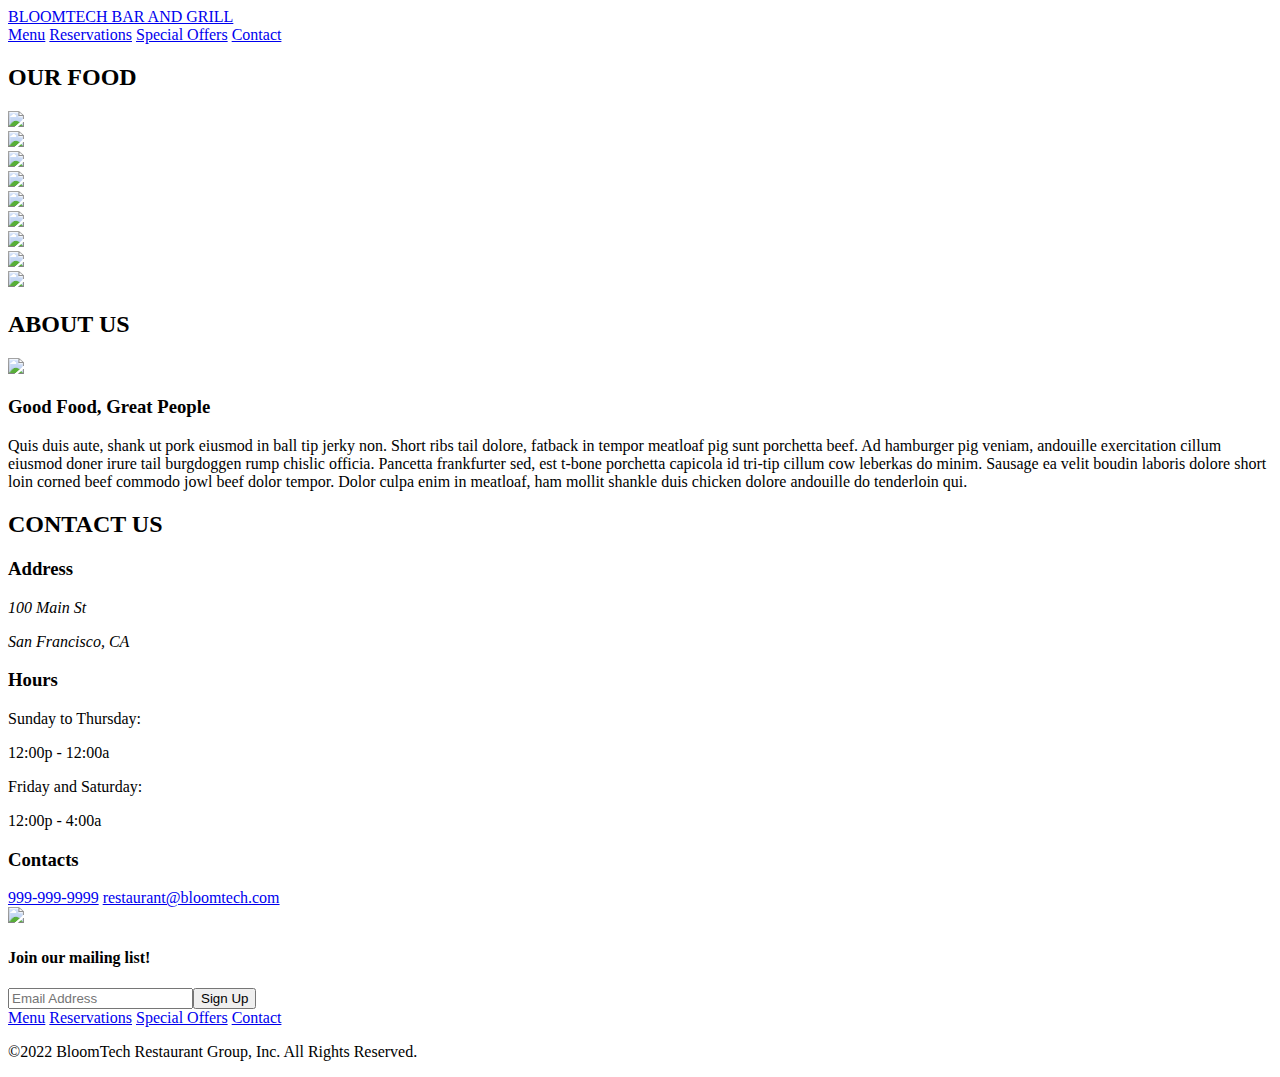
==== index.html @ f961b8be "Index HTML" ====
<!doctype html>

<html lang="en">

<head>
	<meta charset="utf-8">
	<meta name="viewport" content="width=device-width, initial-scale=1">
	<title>Sprint Challenge - Home</title>

	<link href="https://fonts.googleapis.com/css?family=Roboto|Rubik" rel="stylesheet">
	<script src="https://kit.fontawesome.com/5b12ffad4b.js" crossorigin="anonymous"></script>
</head>

<body>
	<div>
		<!-- header -->
		<header>
			<div>
				<div class="title">
					<a href="homepage.html"<h1>BLOOMTECH BAR AND GRILL</h1></a>
				</div>
				<nav>
					<div class="links">
						<a href="menu.html">Menu</a>
						<a href="reservations.html">Reservations</a>
						<a href="special-offers.html">Special Offers</a>
						<a href="contact.html">Contact</a>
					</div>
					<div class="icons">
						<a href="https://fontawesome.com/icons/facebook-square?s=brands" target="_blank"><i class="fa-brands fa-facebook-square"></i></a>
						<a href="https://fontawesome.com/icons/twitter-square?s=brands" target="_blank"><i class="fa-brands fa-twitter-square"></i></a>
						<a href="https://fontawesome.com/icons/instagram-square?s=brands" target="_blank"><i class="fa-brands fa-instagram-square"></i></a>
					</div>
				</nav>
			</div>
			<div class="bg-image">
				<!--empty div for background image-->
			</div>
		</header>

		<!-- gallery section -->
		<section class="gallery">
			<div>
				<h2>OUR FOOD</h2>
				<div class="one">
					<img src="img/food-avocadotoast.jpg">
				</div>
				<div class="two">
					<img src="img/food-burger.jpg">
				</div>
				<div class="three">
					<img src="img/food-poutine.jpg">
				</div>
				<div class="four">
					<img src="img/food-ribs.jpg">
				</div>
				<div class="five">
					<img src="img/food-sandwich.jpg">
				</div>
				<div class="six">
					<img src="img/food-sausage.jpg">
				</div>
				<div class="seven">
					<img src="img/food-steak.jpg">
				</div>
				<div class="eight">
					<img src="img/food-tacos.jpg">
				</div>
				<div class="nine">
					<img src="img/food-wings.jpg">
				</div>
			</div>
		</section>

		<!-- spacer -->
		<div class="spacer"></div>

		<!-- about section -->
		<section class="about">
			<div class="about-container">
				<h2>ABOUT US</h2>

				<div id="cooks" class="pic">
					<img src="img/staff-cooks.jpg">
				</div>

				<div class="text">
					<h3>Good Food, Great People</h3>
					<p>Quis duis aute, shank ut pork eiusmod in ball tip jerky non. Short ribs tail dolore, fatback in
						tempor meatloaf pig sunt porchetta beef. Ad hamburger pig veniam, andouille exercitation cillum
						eiusmod doner irure tail burgdoggen rump chislic officia. Pancetta frankfurter sed, est t-bone
						porchetta capicola id tri-tip cillum cow leberkas do minim. Sausage ea velit boudin laboris
						dolore
						short loin corned beef commodo jowl beef dolor tempor. Dolor culpa enim in meatloaf, ham mollit
						shankle duis chicken dolore andouille do tenderloin qui.</p>
				</div>

				<div id="bartender" class="pic">
				</div>
				<div class="bg-bt-img">
					<!--bartender background-->
				</div>
			</div>
		</section>

		<!-- spacer -->
		<div class="spacer"></div>

		<!-- contact section -->
		<section class="contact">
			<div class="contact-container">
				<h2>CONTACT US</h2>

				<div class="info">
					<div class="address">
						<h3>Address</h3>

						<address>
							<p>100 Main St</p>
							<p>San Francisco, CA</p>
						</address>
					</div>

					<div class="hours">
						<h3>Hours</h3>

						<div>
							<p>Sunday to Thursday:</p>
							<p>12:00p - 12:00a</p>
							<p>Friday and Saturday:</p>
							<p>12:00p - 4:00a</p>
						</div>
					</div>

					<div class="contacts">
						<h3>Contacts</h3>

						<div>
							<a id="phone" href="tel:999-999-9999">999-999-9999</a>
							<a id="email" href="mailto:restaurant@bloomtech.com">restaurant@bloomtech.com</a>
						</div>
						<div id="restaurant" class="jumbo-restaurant">
							<img src="img/jumbo-restaurant.jpg">
						</div>
					</div>
				</div>
			</div>
		</section>

		<!-- spacer -->
		<div class="spacer-sm"></div>

		<!-- footer -->
		<footer>
			<!-- email signup -->
			<h4>Join our mailing list!</h4>
			<input type="text" placeholder="Email Address" name="email" required><button><a herf="signup.html">Sign Up</a></button>
			<!-- nav -->
		<nav>
			<a href="menu.html">Menu</a>
			<a href="reservations.html">Reservations</a>
			<a href="special-offers.html">Special Offers</a>
			<a href="contact.html">Contact</a>
		</nav>
			<!-- copyright -->
			<div>
				<p>©2022 BloomTech Restaurant Group, Inc. All Rights Reserved.</p>
			</div>
		</footer>
	</div>
</body>

</html>
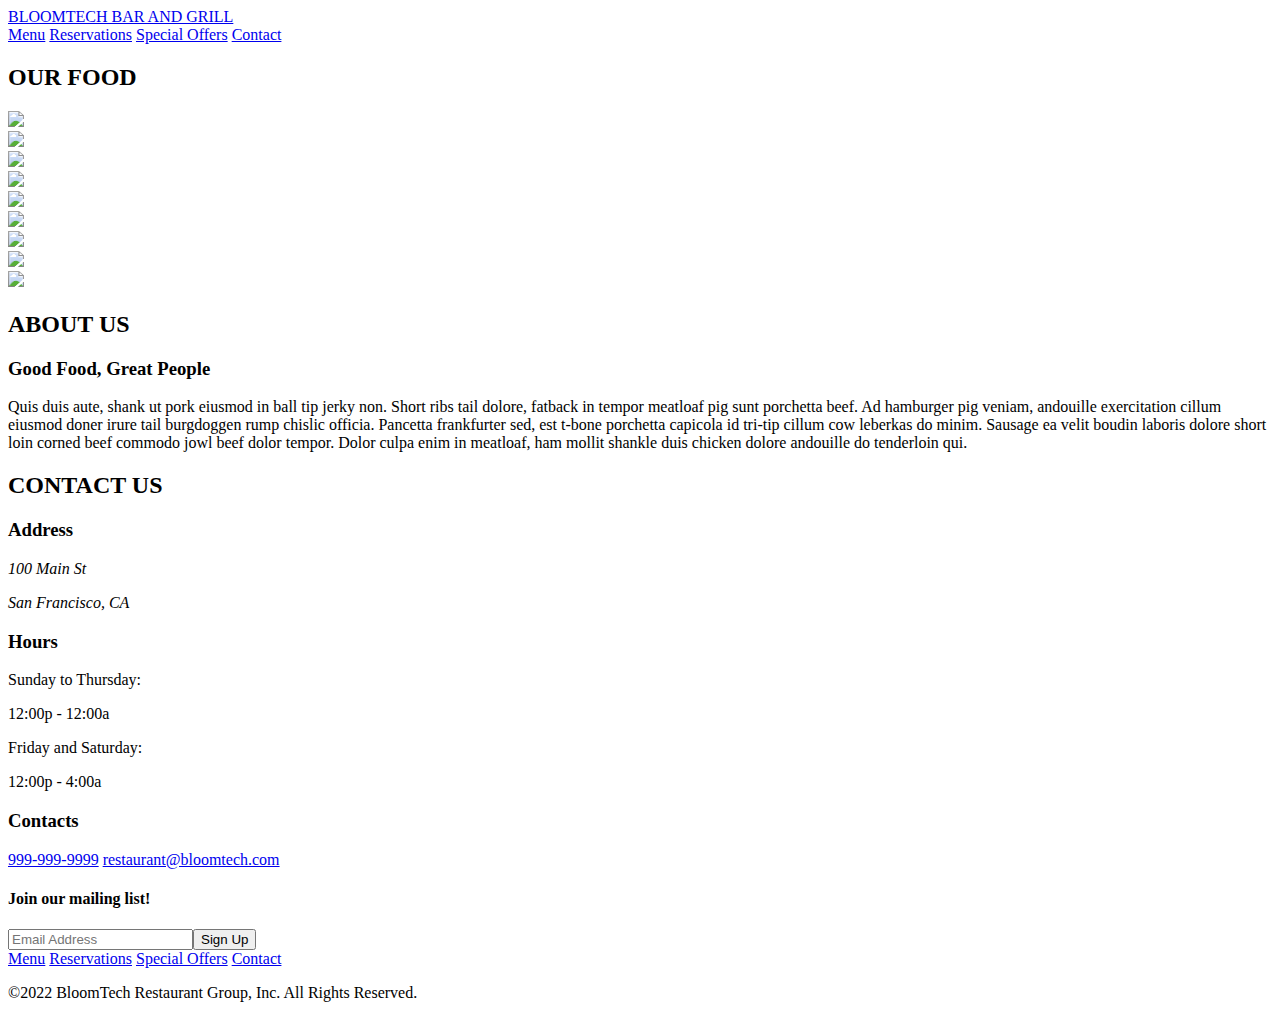
==== commit d2fde116: "menu HTML" ====
--- a/index.html
+++ b/index.html
@@ -33,7 +33,7 @@
 					</div>
 				</nav>
 			</div>
-			<div class="bg-image">
+			<div class="home-bg-image">
 				<!--empty div for background image-->
 			</div>
 		</header>
@@ -81,7 +81,7 @@
 				<h2>ABOUT US</h2>
 
 				<div id="cooks" class="pic">
-					<img src="img/staff-cooks.jpg">
+					<!--staff background-->
 				</div>
 
 				<div class="text">
@@ -140,7 +140,7 @@
 							<a id="email" href="mailto:restaurant@bloomtech.com">restaurant@bloomtech.com</a>
 						</div>
 						<div id="restaurant" class="jumbo-restaurant">
-							<img src="img/jumbo-restaurant.jpg">
+							<!--jumbo background image-->
 						</div>
 					</div>
 				</div>
@@ -163,7 +163,7 @@
 			<a href="contact.html">Contact</a>
 		</nav>
 			<!-- copyright -->
-			<div>
+			<div class="copy">
 				<p>©2022 BloomTech Restaurant Group, Inc. All Rights Reserved.</p>
 			</div>
 		</footer>
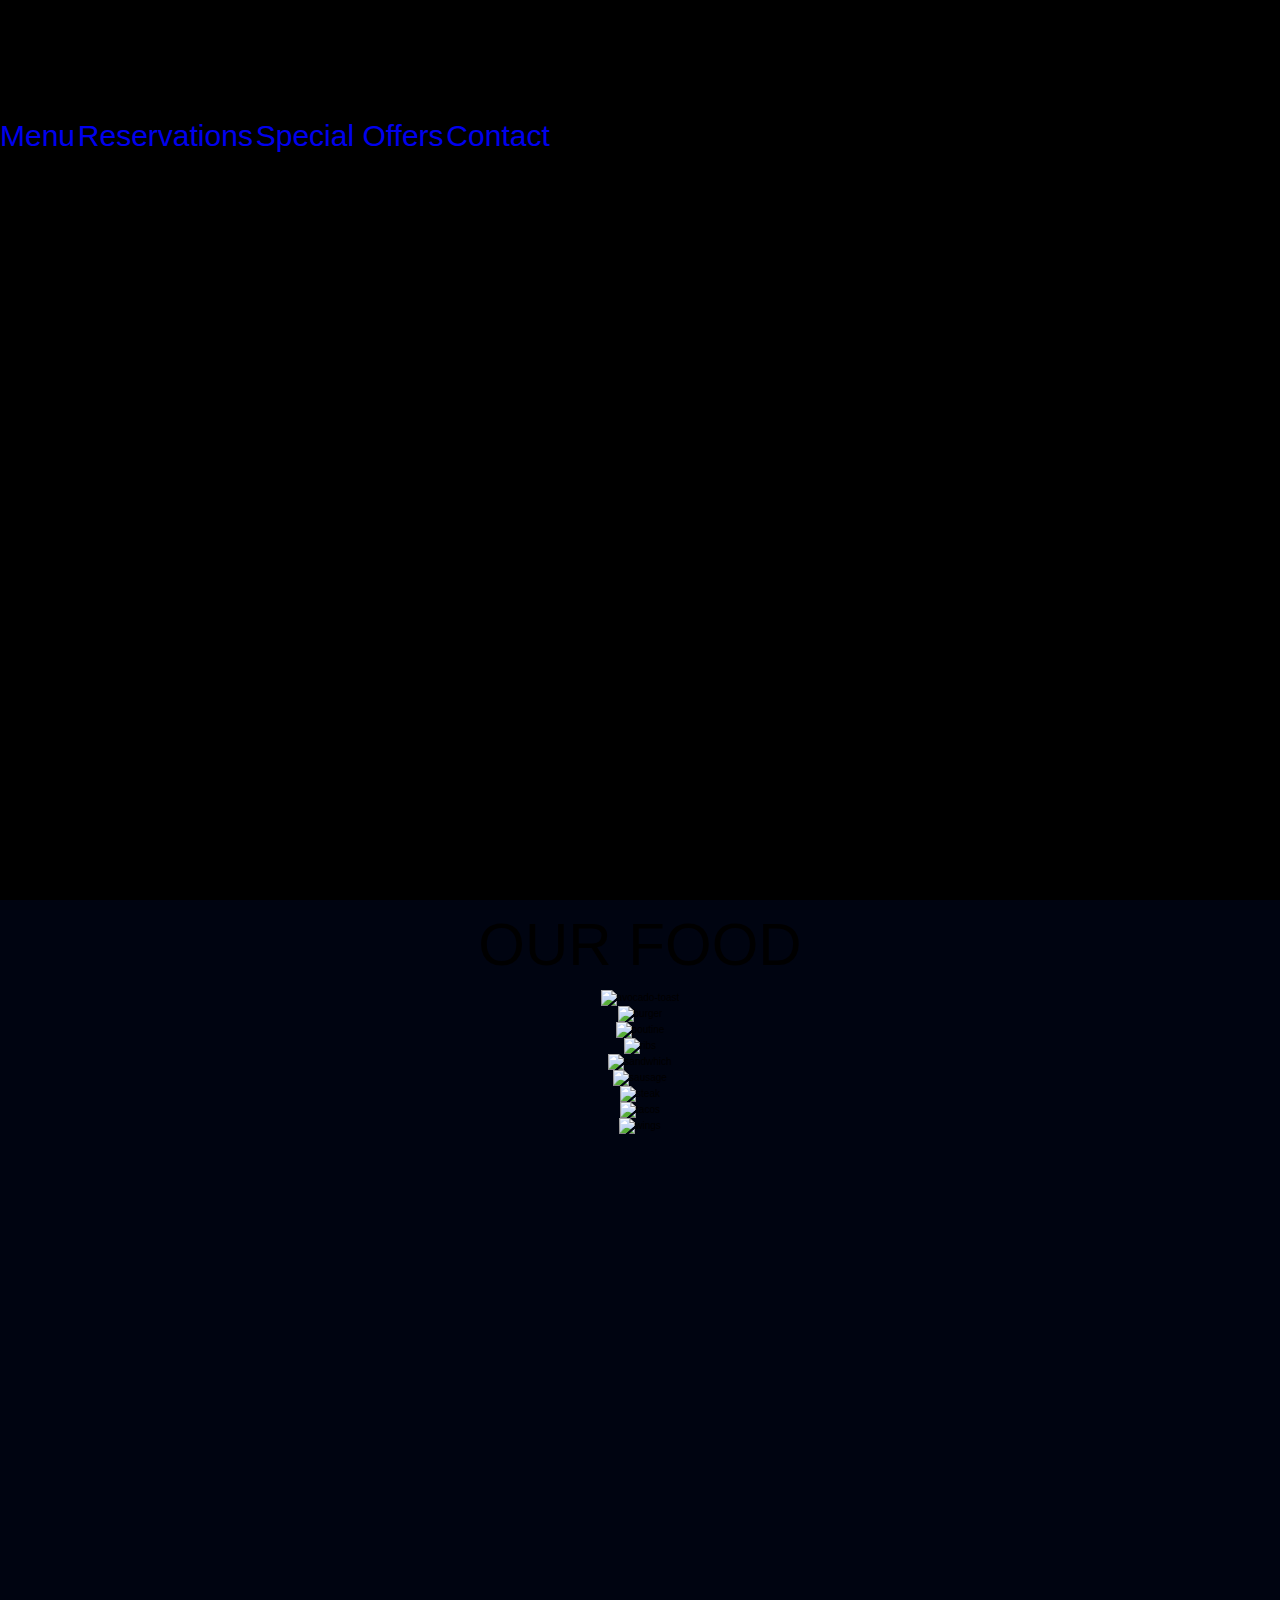
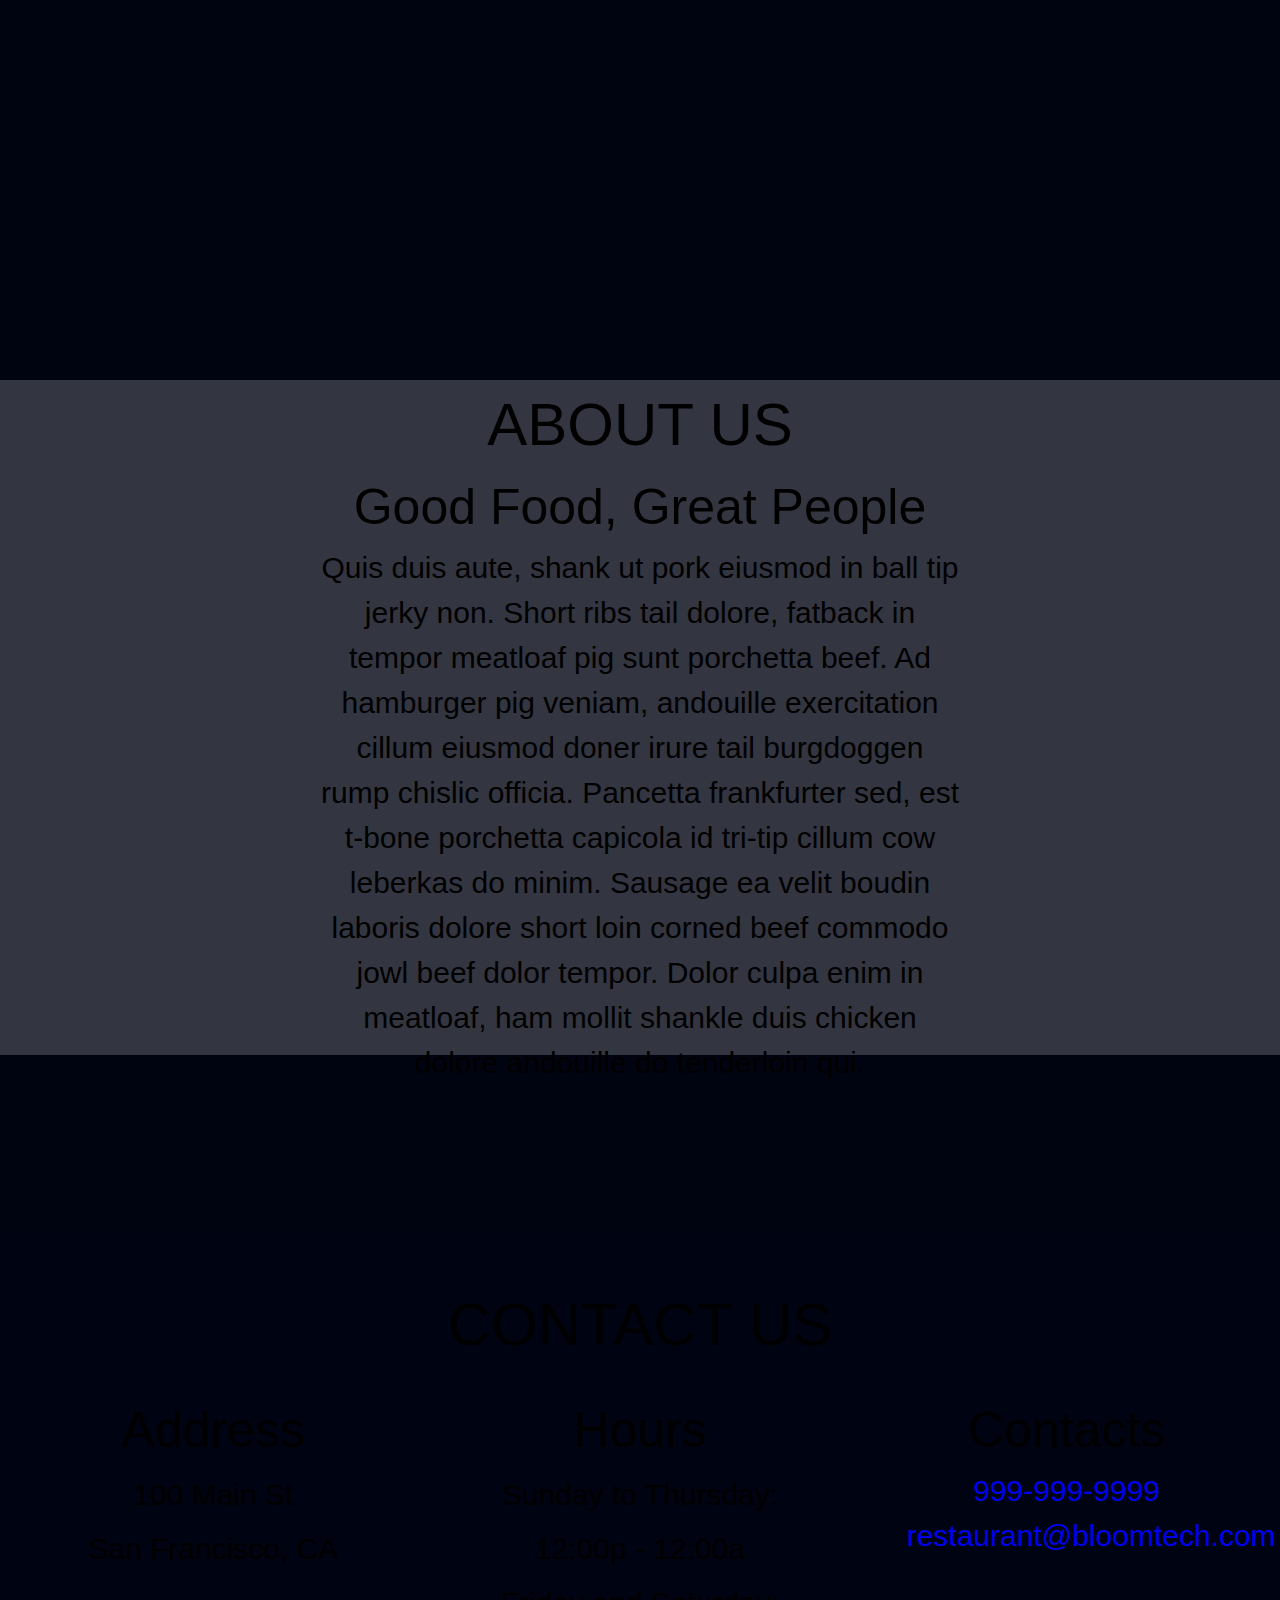
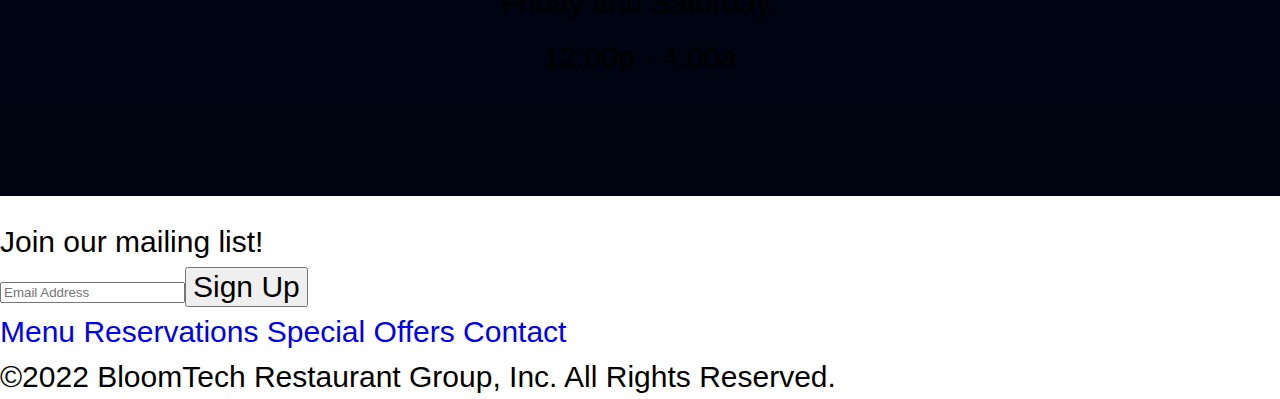
==== commit 6d3af65f: "Almost done with both index and menu html." ====
--- a/index.html
+++ b/index.html
@@ -4,27 +4,27 @@
 
 <head>
 	<meta charset="utf-8">
-	<meta name="viewport" content="width=device-width, initial-scale=1">
+	<meta name="viewport" content="width=device-width, initial-scale=1.0">
 	<title>Sprint Challenge - Home</title>
 
-	<link href="https://fonts.googleapis.com/css?family=Roboto|Rubik" rel="stylesheet">
+	<link href="css/index.css" rel="stylesheet">
 	<script src="https://kit.fontawesome.com/5b12ffad4b.js" crossorigin="anonymous"></script>
 </head>
 
 <body>
 	<div>
-		<!-- header -->
-		<header>
+
+		<header id="home">
 			<div>
 				<div class="title">
-					<a href="homepage.html"<h1>BLOOMTECH BAR AND GRILL</h1></a>
+					<a href="index.html"></a><h1>BLOOMTECH BAR AND GRILL</h1></a>
 				</div>
 				<nav>
 					<div class="links">
 						<a href="menu.html">Menu</a>
-						<a href="reservations.html">Reservations</a>
-						<a href="special-offers.html">Special Offers</a>
-						<a href="contact.html">Contact</a>
+						<a href="reservations">Reservations</a>
+						<a href="specialoffers">Special Offers</a>
+						<a href="contact">Contact</a>
 					</div>
 					<div class="icons">
 						<a href="https://fontawesome.com/icons/facebook-square?s=brands" target="_blank"><i class="fa-brands fa-facebook-square"></i></a>
@@ -43,31 +43,31 @@
 			<div>
 				<h2>OUR FOOD</h2>
 				<div class="one">
-					<img src="img/food-avocadotoast.jpg">
+					<img src="img/food-avocadotoast.jpg" alt="avocado-toast">
 				</div>
 				<div class="two">
-					<img src="img/food-burger.jpg">
+					<img src="img/food-burger.jpg" alt="burger">
 				</div>
 				<div class="three">
-					<img src="img/food-poutine.jpg">
+					<img src="img/food-poutine.jpg" alt="poutine">
 				</div>
 				<div class="four">
-					<img src="img/food-ribs.jpg">
+					<img src="img/food-ribs.jpg" alt="ribs">
 				</div>
 				<div class="five">
-					<img src="img/food-sandwich.jpg">
+					<img src="img/food-sandwich.jpg" alt="sandwhich">
 				</div>
 				<div class="six">
-					<img src="img/food-sausage.jpg">
+					<img src="img/food-sausage.jpg" alt="sausage">
 				</div>
 				<div class="seven">
-					<img src="img/food-steak.jpg">
+					<img src="img/food-steak.jpg" alt="steak">
 				</div>
 				<div class="eight">
-					<img src="img/food-tacos.jpg">
+					<img src="img/food-tacos.jpg" alt="tacos">
 				</div>
 				<div class="nine">
-					<img src="img/food-wings.jpg">
+					<img src="img/food-wings.jpg" alt="wings">
 				</div>
 			</div>
 		</section>
@@ -75,7 +75,6 @@
 		<!-- spacer -->
 		<div class="spacer"></div>
 
-		<!-- about section -->
 		<section class="about">
 			<div class="about-container">
 				<h2>ABOUT US</h2>
@@ -105,8 +104,7 @@
 
 		<!-- spacer -->
 		<div class="spacer"></div>
-
-		<!-- contact section -->
+		
 		<section class="contact">
 			<div class="contact-container">
 				<h2>CONTACT US</h2>
@@ -150,19 +148,15 @@
 		<!-- spacer -->
 		<div class="spacer-sm"></div>
 
-		<!-- footer -->
-		<footer>
-			<!-- email signup -->
+		<footer id="contact">
 			<h4>Join our mailing list!</h4>
 			<input type="text" placeholder="Email Address" name="email" required><button><a herf="signup.html">Sign Up</a></button>
-			<!-- nav -->
 		<nav>
 			<a href="menu.html">Menu</a>
-			<a href="reservations.html">Reservations</a>
-			<a href="special-offers.html">Special Offers</a>
-			<a href="contact.html">Contact</a>
+			<a href="reservations">Reservations</a>
+			<a href="specialoffers">Special Offers</a>
+			<a href="contact">Contact</a>
 		</nav>
-			<!-- copyright -->
 			<div class="copy">
 				<p>©2022 BloomTech Restaurant Group, Inc. All Rights Reserved.</p>
 			</div>
--- a/css/index.css
+++ b/css/index.css
@@ -0,0 +1,255 @@
+/* http://meyerweb.com/eric/tools/css/reset/ 
+   v2.0 | 20110126
+   License: none (public domain)
+*/
+
+html, body, div, span, applet, object, iframe,
+h1, h2, h3, h4, h5, h6, p, blockquote, pre,
+a, abbr, acronym, address, big, cite, code,
+del, dfn, em, img, ins, kbd, q, s, samp,
+small, strike, strong, sub, sup, tt, var,
+b, u, i, center,
+dl, dt, dd, ol, ul, li,
+fieldset, form, label, legend,
+table, caption, tbody, tfoot, thead, tr, th, td,
+article, aside, canvas, details, embed, 
+figure, figcaption, footer, header, hgroup, 
+menu, nav, output, ruby, section, summary,
+time, mark, audio, video {
+	margin: 0;
+	padding: 0;
+	border: 0;
+	font-size: 100%;
+	font: inherit;
+	vertical-align: baseline;
+}
+/* HTML5 display-role reset for older browsers */
+article, aside, details, figcaption, figure, 
+footer, header, hgroup, menu, nav, section {
+	display: block;
+}
+body {
+	line-height: 1;
+}
+ol, ul {
+	list-style: none;
+}
+blockquote, q {
+	quotes: none;
+}
+blockquote:before, blockquote:after,
+q:before, q:after {
+	content: '';
+	content: none;
+}
+table {
+	border-collapse: collapse;
+	border-spacing: 0;
+}
+
+* {
+    box-sizing: border-box;
+}
+
+html {
+    max-width: 1920px;
+    min-width: 428px;
+    width: 100%;
+    font-size: 62.5%;
+}
+
+body {
+    font-family: 'Roboto', sans-serif;
+    line-height: 1.5;
+}
+
+h1, h2, h3, h4, h5, h6, p, a, i {
+    text-decoration: none;
+}
+
+h1 {
+    font-size: 7.5rem;
+}
+
+h2 {
+    font-size: 6rem;
+}
+
+h3 {
+    font-size: 5rem;
+}
+
+p, a {
+    font-size: 3rem;
+}
+
+/* header section */
+header {
+    width: 100%;
+    height: 100vh;
+    background-image: url("..img/home-header.jpg");
+    background-size: cover;
+    background-position: center;
+    background-repeat: no-repeat;
+    background-color: black;
+    opacity: 1;
+}
+
+/* spacers */
+.spacer {
+    width: 100%;
+    height: 20vh;
+    background-color: rgb(0, 4, 17);
+}
+.spacer-sm {
+    width: 100%;
+    height: 10vh;
+    background-color: rgb(0, 4, 17);
+}
+
+/* gallery section */
+.gallery {
+    width: 100%;
+    height: 100vh;
+    text-align: center;
+    background-color: rgb(0, 4, 17);
+}
+
+/* about us section */
+.about {
+    width: 100%;
+    height: 75vh;
+    text-align: center;
+    background-image: url("../img/staff-cooks.jpg");
+    background-size: cover;
+    background-position: top;
+    background-repeat: no-repeat;
+}
+
+.about-container {
+    height: 100%;
+    display: flex;
+    flex-wrap: wrap;
+    justify-content: center;
+    align-items: center;
+    background-color: rgb(0, 4, 17, .8);
+}
+
+.about h2 {
+    width: 100%;
+}
+
+.about-container .text {
+    width: 50%;
+}
+
+/* contact us section */
+.contact {
+    text-align: center;
+    background-image: url("../img/jumbo-restaurant.jpg");
+    background-size: cover;
+    background-position: center;
+    background-repeat: no-repeat;
+    background-color: rgb(0, 4, 17);
+}
+
+.contact-container {
+    width: 100%;
+    height: 100%;
+    background-color: rgb(0, 4, 17, .8);
+}
+
+.contact h2 {
+    padding-top: 5vh;
+}
+
+.contact h3 {
+    padding-top: 2.5vh;
+}
+
+.contact p {
+    padding: .5vh 0;
+}
+
+.info {
+    width: 100%;
+    display: flex;
+    justify-content: space-around;
+}
+
+.address {
+    width: 25%;
+}
+
+.hours {
+    width: 25%;
+    padding-bottom: 2.5vh;
+}
+
+.contacts {
+    width: 25%;
+}
+
+/* footer section */
+footer {
+    width: 100%;
+    height: 15vh;
+    padding-top: 2.5vh;
+    font-size: 3rem;
+}
+
+/* mobile media query */
+@media (max-width: 428px) {
+    /* header section */
+    
+
+    /* gallery section */
+    .gallery {
+        height: auto;
+    }
+    
+    /* about us section */
+
+    .about {
+        height: 200vh;
+    }
+    
+    .about h2 {
+        width: 100%;
+        padding-top: 5vh;
+    }
+    
+    .about-container .text {
+        width: 85%;
+    }
+    
+    /* contact us section */
+    .contact h3 {
+        padding-top: 2.5vh;
+    }
+    
+    .info {
+        flex-wrap: wrap;
+    }
+    
+    .address {
+        width: 100%;
+        padding-bottom: 2.5vh;
+    }
+    
+    .hours {
+        width: 100%;
+    }
+    
+    .contacts {
+        width: 100%;
+        padding-bottom: 2.5vh;
+    }
+
+    /* footer section */
+    footer {
+        height: auto;
+        padding-top: 2.5vh;
+        font-size: 2rem;
+    }
+}
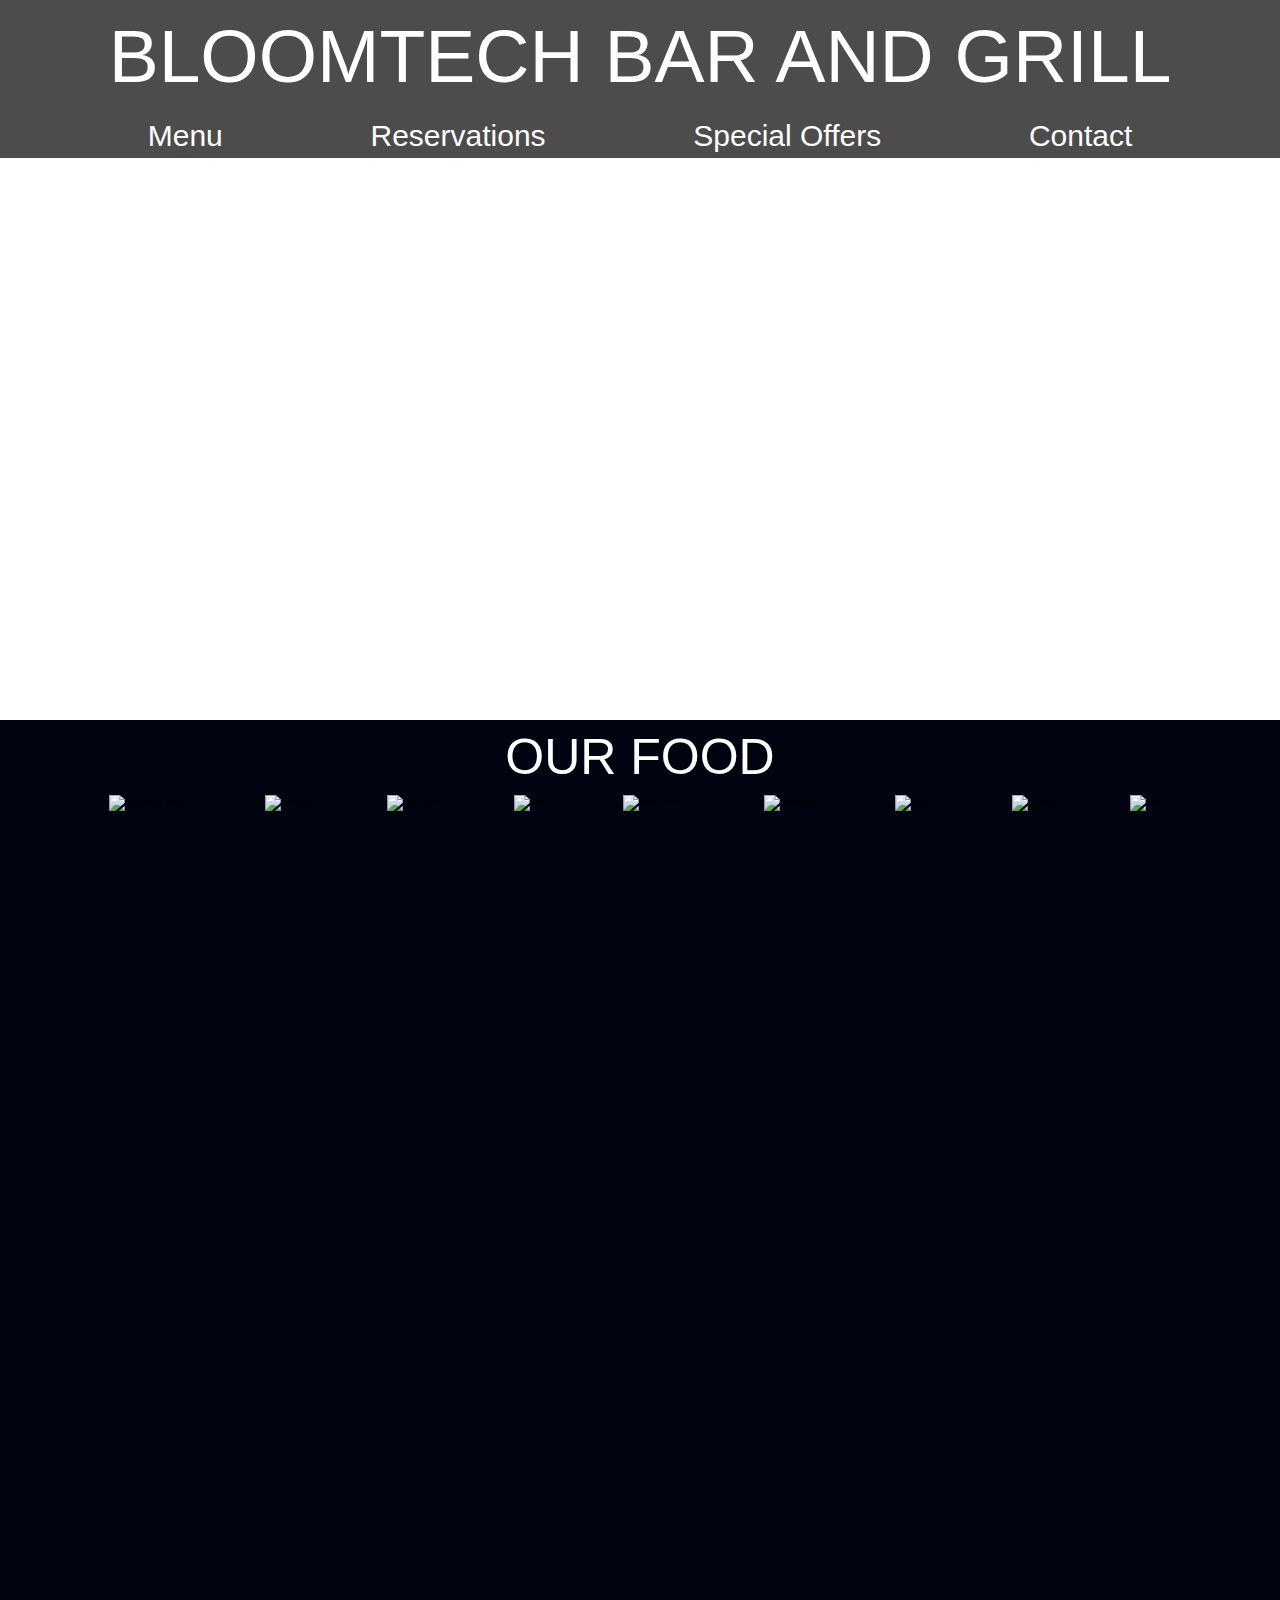
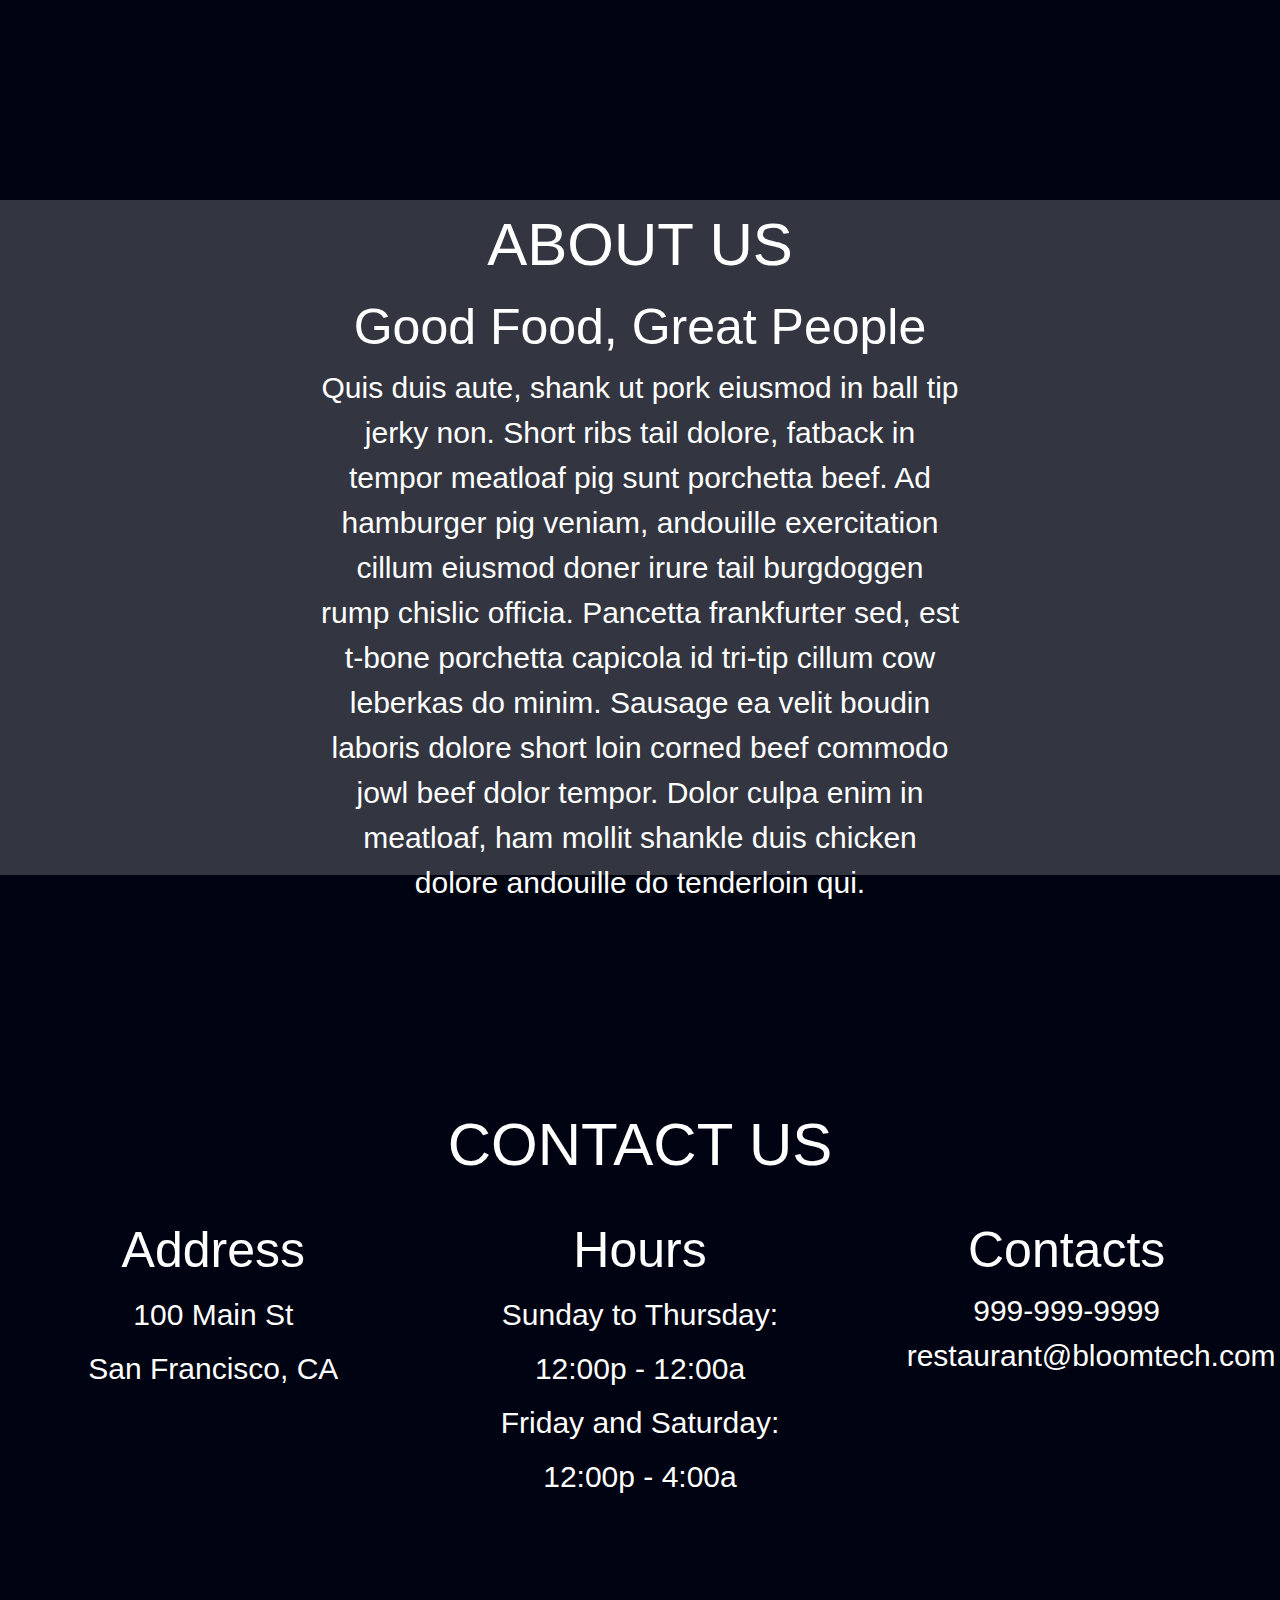
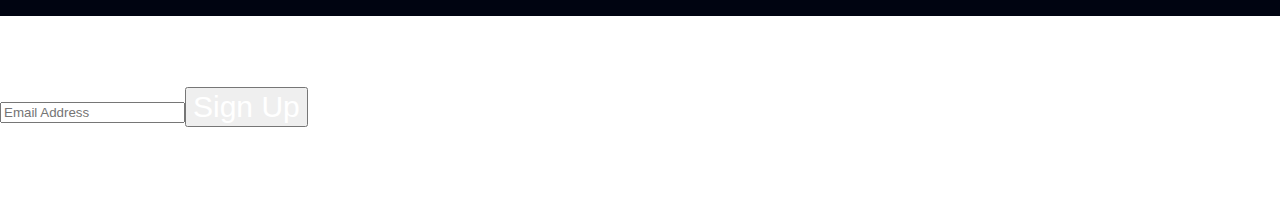
==== commit fa4ea45c: "Some of css" ====
--- a/index.html
+++ b/index.html
@@ -41,33 +41,35 @@
 		<!-- gallery section -->
 		<section class="gallery">
 			<div>
-				<h2>OUR FOOD</h2>
-				<div class="one">
-					<img src="img/food-avocadotoast.jpg" alt="avocado-toast">
-				</div>
-				<div class="two">
-					<img src="img/food-burger.jpg" alt="burger">
-				</div>
-				<div class="three">
-					<img src="img/food-poutine.jpg" alt="poutine">
-				</div>
-				<div class="four">
-					<img src="img/food-ribs.jpg" alt="ribs">
-				</div>
-				<div class="five">
-					<img src="img/food-sandwich.jpg" alt="sandwhich">
-				</div>
-				<div class="six">
-					<img src="img/food-sausage.jpg" alt="sausage">
-				</div>
-				<div class="seven">
-					<img src="img/food-steak.jpg" alt="steak">
-				</div>
-				<div class="eight">
-					<img src="img/food-tacos.jpg" alt="tacos">
-				</div>
-				<div class="nine">
-					<img src="img/food-wings.jpg" alt="wings">
+				<h3>OUR FOOD</h3>
+				<div class="row">
+					<div class="one">
+						<img src="img/food-avocadotoast.jpg" alt="avocado-toast">
+					</div>
+					<div class="two">
+						<img src="img/food-burger.jpg" alt="burger">
+					</div>
+					<div class="three">
+						<img src="img/food-poutine.jpg" alt="poutine">
+					</div>
+					<div class="four">
+						<img src="img/food-ribs.jpg" alt="ribs">
+					</div>
+					<div class="five">
+						<img src="img/food-sandwich.jpg" alt="sandwhich">
+					</div>
+					<div class="six">
+						<img src="img/food-sausage.jpg" alt="sausage">
+					</div>
+					<div class="seven">
+						<img src="img/food-steak.jpg" alt="steak">
+					</div>
+					<div class="eight">
+						<img src="img/food-tacos.jpg" alt="tacos">
+					</div>
+					<div class="nine">
+						<img src="img/food-wings.jpg" alt="wings">
+					</div>
 				</div>
 			</div>
 		</section>
--- a/css/index.css
+++ b/css/index.css
@@ -65,10 +65,13 @@
 
 h1, h2, h3, h4, h5, h6, p, a, i {
     text-decoration: none;
+    text-align: center;
+    color: white;
 }
 
 h1 {
     font-size: 7.5rem;
+    background: rgba(0, 0, 0, 0.7);
 }
 
 h2 {
@@ -86,13 +89,26 @@
 /* header section */
 header {
     width: 100%;
-    height: 100vh;
-    background-image: url("..img/home-header.jpg");
+    height: 80vh;
+    background-image: url("../img/home-header.jpg");
     background-size: cover;
     background-position: center;
     background-repeat: no-repeat;
-    background-color: black;
-    opacity: 1;
+}
+
+.links{
+    display: flex;
+    justify-content: space-evenly;
+    align-items: center;
+    background: rgba(0, 0, 0, 0.7);
+}
+
+.icons{
+    display: flex;
+    justify-content: center;
+    align-items: center;
+    gap: 5%;
+    background: rgba(0, 0, 0, 0.7);
 }
 
 /* spacers */
@@ -115,6 +131,13 @@
     background-color: rgb(0, 4, 17);
 }
 
+.row {
+    display: flex;
+    flex-wrap: wrap;
+    justify-content: space-around;
+    margin-left: 70px;
+    margin-right: 70px;
+}
 /* about us section */
 .about {
     width: 100%;
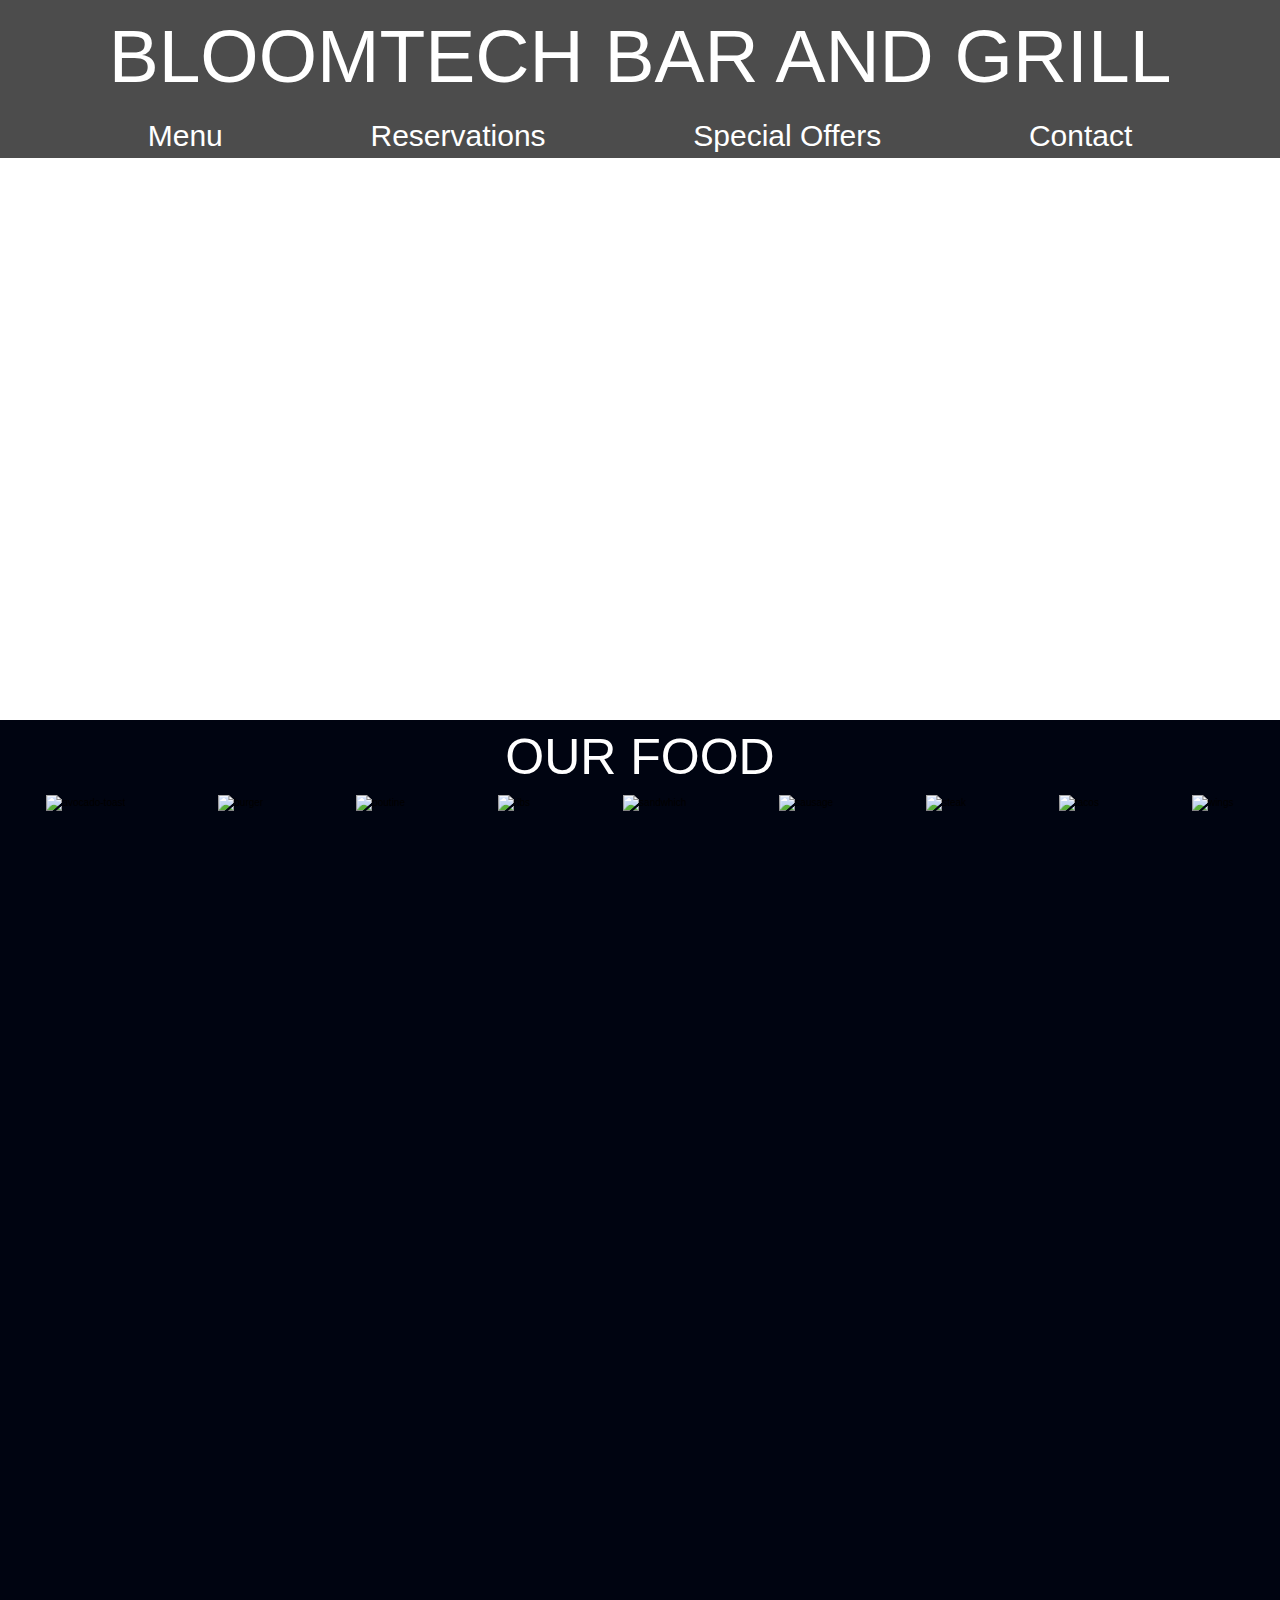
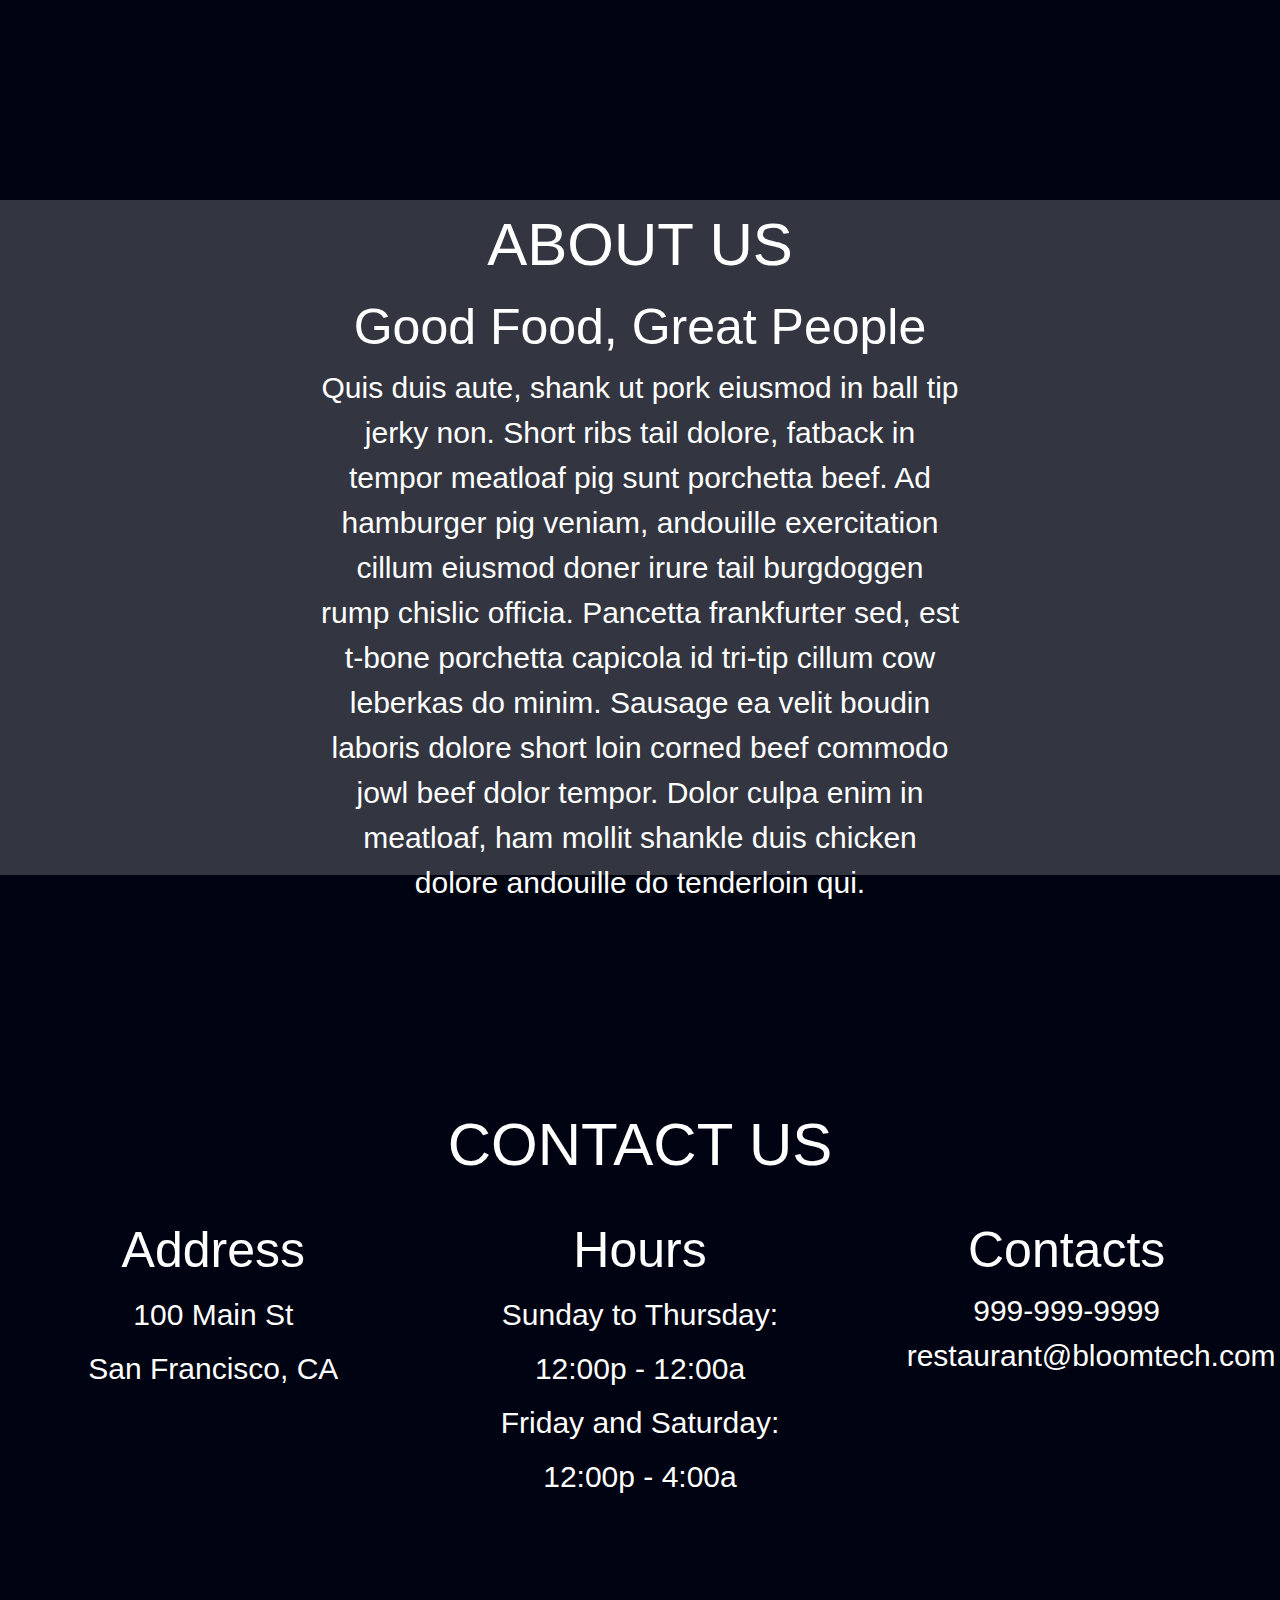
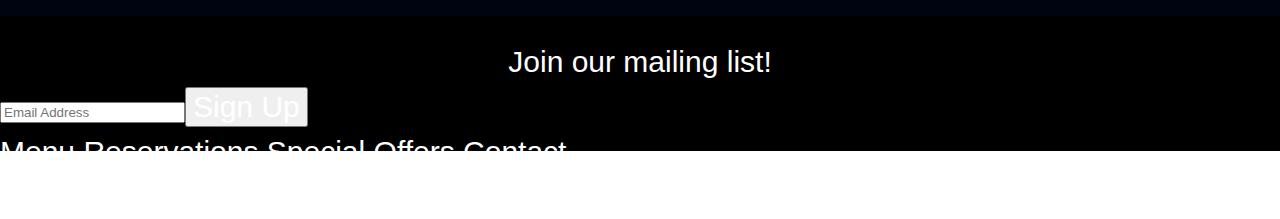
==== commit 00052ba3: "completed Respomsive Design" ====
--- a/index.html
+++ b/index.html
@@ -14,29 +14,27 @@
 <body>
 	<div>
 
-		<header id="home">
-			<div>
-				<div class="title">
-					<a href="index.html"></a><h1>BLOOMTECH BAR AND GRILL</h1></a>
+		<header>
+			<div class="title">
+				<a href="index.html"></a><h1>BLOOMTECH BAR AND GRILL</h1>
+			</div>
+			<nav>
+				<div class="links">
+					<a href="menu.html">Menu</a>
+					<a href="">Reservations</a>
+					<a href="">Special Offers</a>
+					<a href="">Contact</a>
 				</div>
-				<nav>
-					<div class="links">
-						<a href="menu.html">Menu</a>
-						<a href="reservations">Reservations</a>
-						<a href="specialoffers">Special Offers</a>
-						<a href="contact">Contact</a>
-					</div>
-					<div class="icons">
-						<a href="https://fontawesome.com/icons/facebook-square?s=brands" target="_blank"><i class="fa-brands fa-facebook-square"></i></a>
-						<a href="https://fontawesome.com/icons/twitter-square?s=brands" target="_blank"><i class="fa-brands fa-twitter-square"></i></a>
-						<a href="https://fontawesome.com/icons/instagram-square?s=brands" target="_blank"><i class="fa-brands fa-instagram-square"></i></a>
-					</div>
-				</nav>
-			</div>
-			<div class="home-bg-image">
-				<!--empty div for background image-->
-			</div>
-		</header>
+				<div class ="icons">
+					<i class="fa-brands fa-facebook-square"></i>
+					<i class="fa-brands fa-twitter-square"></i>
+					<i class="fa-brands fa-instagram-square"></i>
+				</div>
+			</nav>
+		<div class="home-bg-img">
+			<!--empty div for background image-->
+		</div>
+	</header>
 
 		<!-- gallery section -->
 		<section class="gallery">
--- a/css/index.css
+++ b/css/index.css
@@ -127,7 +127,6 @@
 .gallery {
     width: 100%;
     height: 100vh;
-    text-align: center;
     background-color: rgb(0, 4, 17);
 }
 
@@ -135,8 +134,6 @@
     display: flex;
     flex-wrap: wrap;
     justify-content: space-around;
-    margin-left: 70px;
-    margin-right: 70px;
 }
 /* about us section */
 .about {
@@ -219,7 +216,9 @@
     height: 15vh;
     padding-top: 2.5vh;
     font-size: 3rem;
-}
+    background-color: black;
+}
+
 
 /* mobile media query */
 @media (max-width: 428px) {
